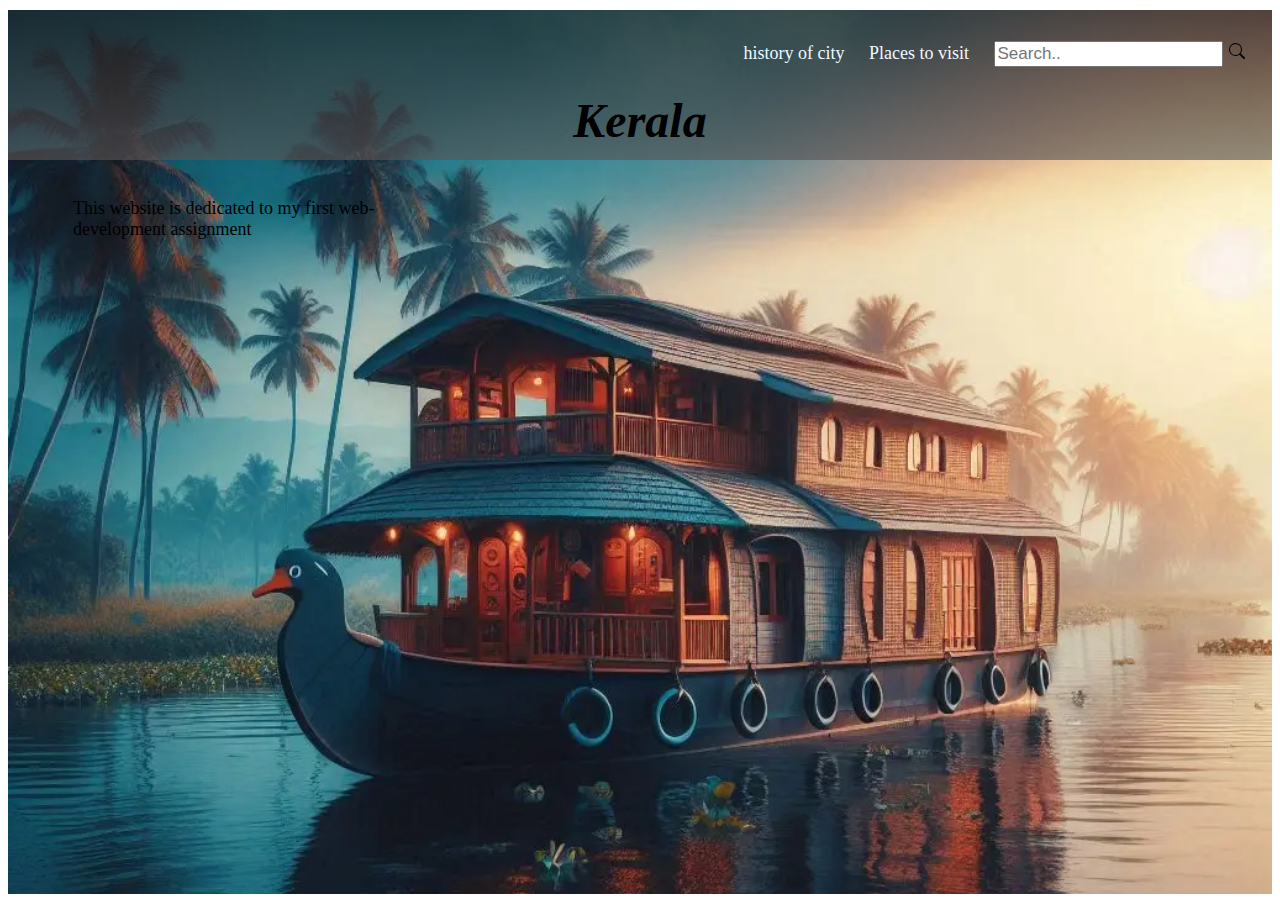
==== main/index.html @ 4416a0ba "Initial commit" ====
<DOCTYPE! html>
  <html>
    <head>
      <title>Kerala (Main page)</title> 
      <link rel="stylesheet" href="main_page_style.css" type="text/css" />
    </head>
    <body>
        <section class = "header">
            <div class="overlay"> </div>
            <div class="content">
                <nav>
                <ul>
                    <li> <a href="project/history.html" >history of city </a> </li>
                    <li> <a href="project/visit.html"> Places to visit </a> </li>
                    <li> <input type="text" placeholder="Search..">
                         <svg xmlns="http://www.w3.org/2000/svg" width="20" height="16" fill="currentColor" class="bi bi-search" viewBox="0 0 16 16">
                         <path d="M11.742 10.344a6.5 6.5 0 1 0-1.397 1.398h-.001q.044.06.098.115l3.85 3.85a1 1 0 0 0 1.415-1.414l-3.85-3.85a1 1 0 0 0-.115-.1zM12 6.5a5.5 5.5 0 1 1-11 0 5.5 5.5 0 0 1 11 0"/></svg> </li>

                </ul>
                <h1>Kerala</h1>
            <body>
                <p class="information"> This website is dedicated to my first web- <br> development assignment </p>
            </body>
            </div>
        </nav>
        </section>
      
    </body>
  </html>
---- main/main_page_style.css ----
.header{
    min-height: 100%;
    width: 100%;
    background-image:url(images/houseboat.webp);
    background-position:center;
    background-size:cover;
    position: relative;
    border:10px, black;

}

.overlay{
    position: absolute;
    top: 0;
    left: 0;
    right: 0;
    height: 150px;
    background-image: linear-gradient(rgba(30, 28, 28, 0.637),rgba(89, 85, 85, 0.637) );
    border:rgba(89, 85, 85, 0.637);
    z-index: 1;

}

.content {
    position: relative;
    z-index: 2;


}

h1{
    font-size: 48px;
    font-style: italic;
    font-family: Georgia;
    color: rgb(0, 0, 0);
    font-weight: bold;
    text-align: center;
    margin: 10px;
}

.h2{
    font-size: 48px;
    font-style: italic;
    font-family: Georgia;
    color: rgb(0, 0, 0);
    font-weight: bold;
    text-align: left;
    margin: 10px;

}

nav {
    padding: 5px ;
    margin: 10px;
    text-align: right;
    font-size: 18px;
    font-family:Verdana ;

}

a:link {

    text-decoration: none;
    color: aliceblue;
}

a:visited {
    color: rgb(0, 0, 0);
}

a:hover {
    color: rgba(27, 81, 120, 0.692);

}   

a:active {
    color: rgb(23, 164, 185);
} 

nav ul li {
    flex: 1;
    list-style: none;
    display: inline-block;
    padding: 8px 10px;
    position: relative;
    clear: ;

}

nav input[type=text] {
  font-size: 17px;
}


.home-icon{
    text-align: left;
}

.information {
    text-align: left;
}

.information{
    padding: 20px;
    margin: 30px;
    text-align: left;
}
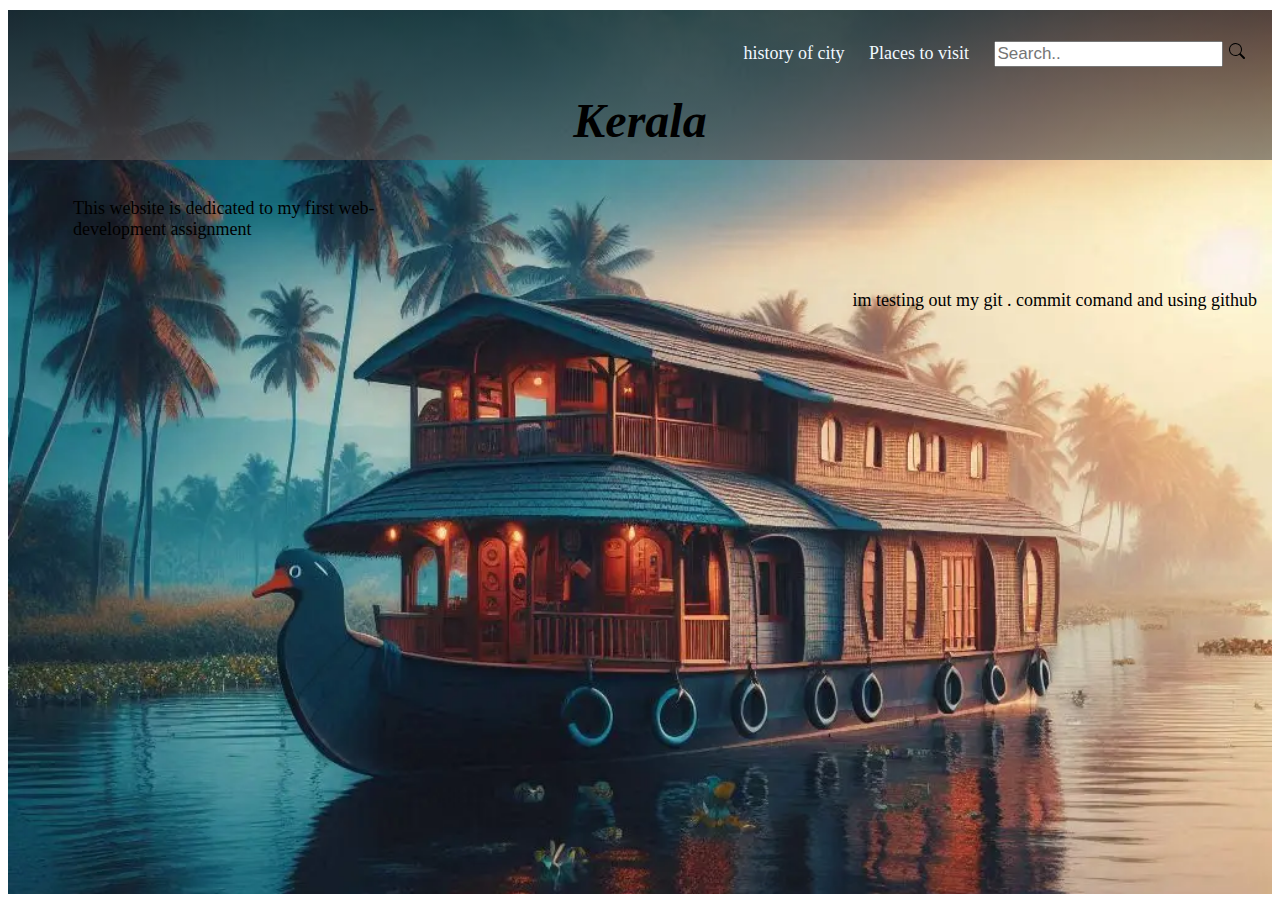
==== commit c0cb82ad: "made some changes in visit page" ====
--- a/main/index.html
+++ b/main/index.html
@@ -20,6 +20,7 @@
                 <h1>Kerala</h1>
             <body>
                 <p class="information"> This website is dedicated to my first web- <br> development assignment </p>
+                <p> im testing out my git . commit comand and using github </p>
             </body>
             </div>
         </nav>
